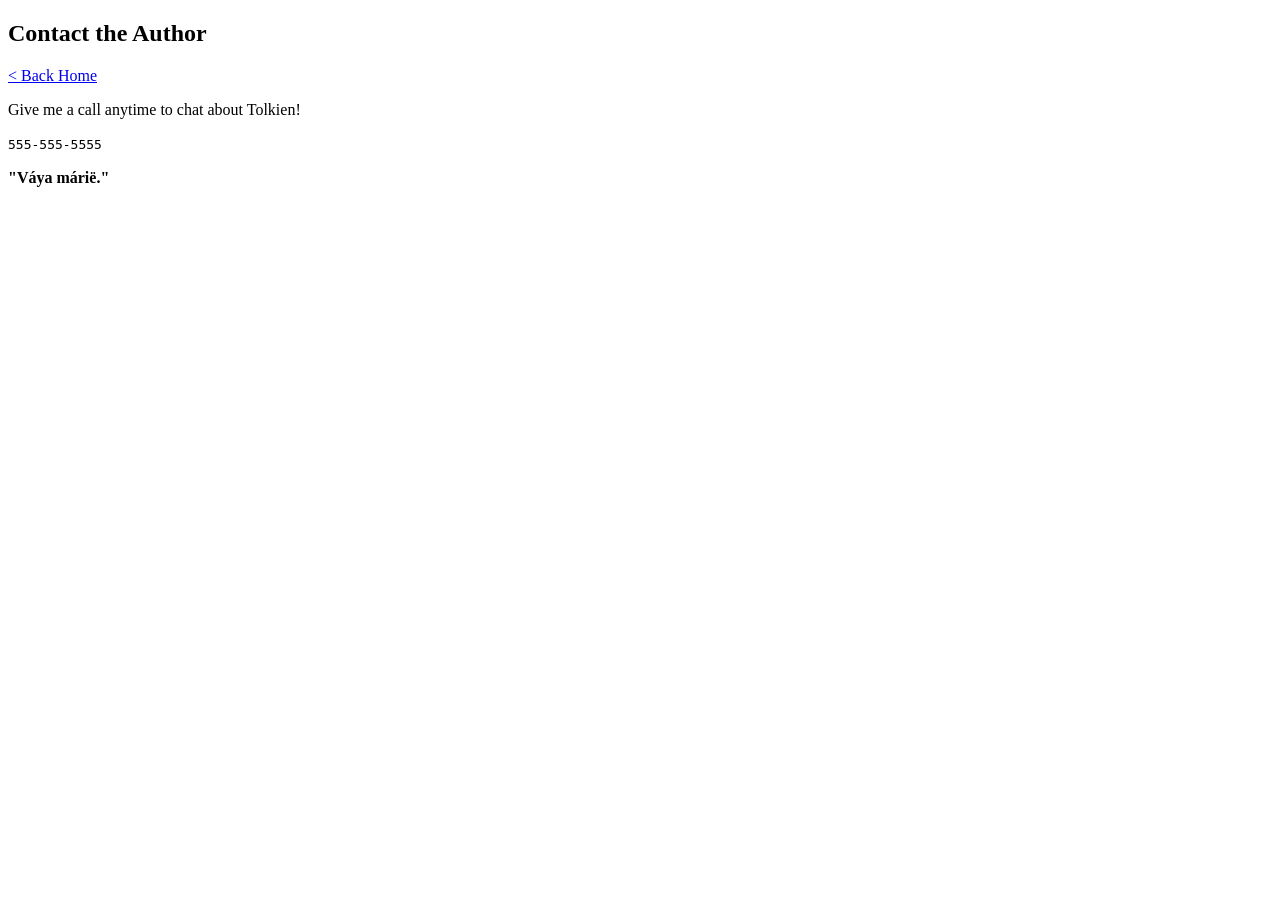
==== docs/contact/index.html @ 65520785 "Adjusted to serve website on github pages" ====
<!doctype html>
<html>
  <head>
    <meta charset="utf-8" />
    <meta name="viewport" content="width=device-width, initial-scale=1" />
    <title>Contact the Author</title>
    <link href="/static-site-generator/index.css" rel="stylesheet" />
  </head>

  <body>
    <article><div><h1>Contact the Author</h1><p><a href="/static-site-generator/">< Back Home</a></p><p>Give me a call anytime to chat about Tolkien!</p><p><code>555-555-5555</code></p><p><b>"Váya márië."</b></p></div></article>
  </body>
</html>
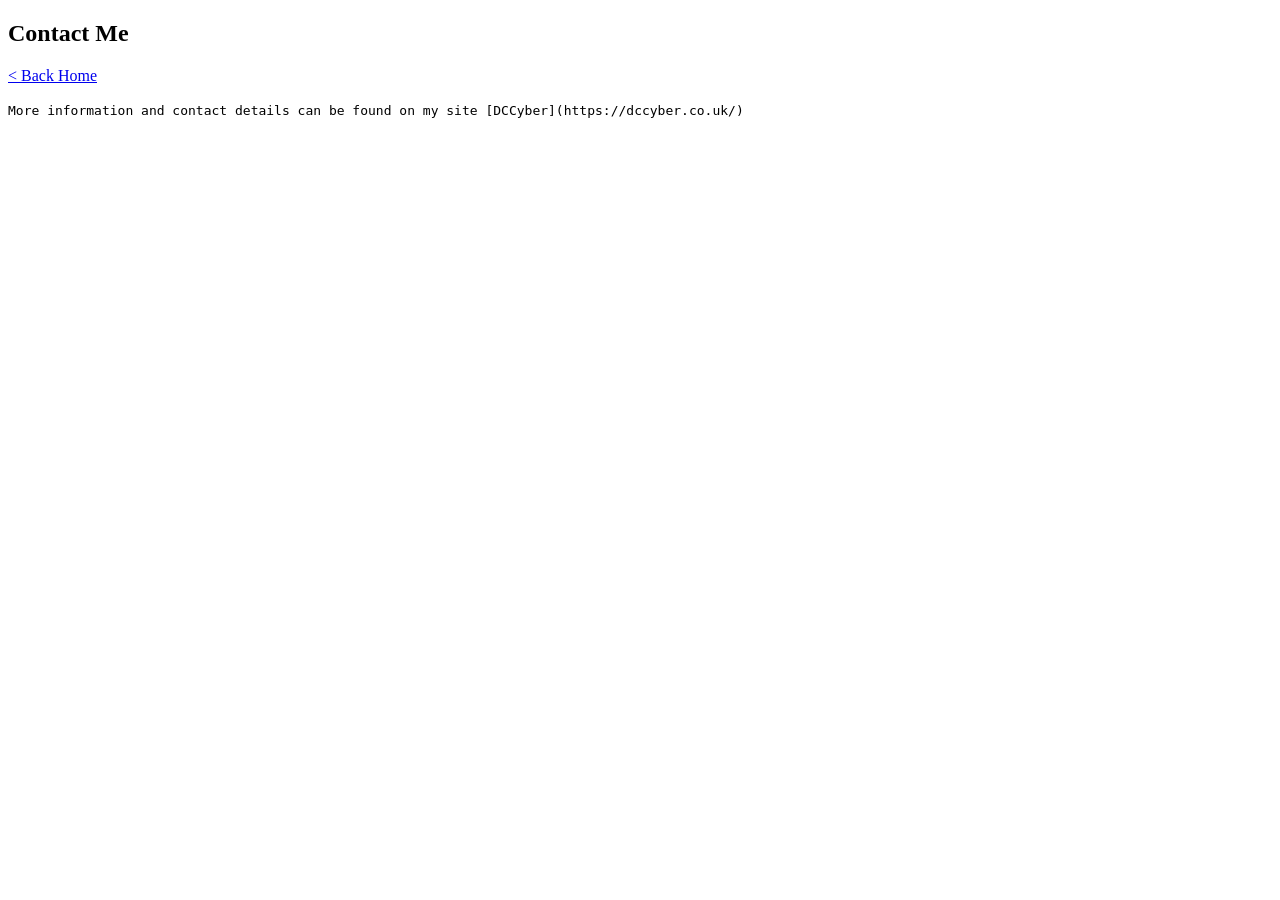
==== commit 398d2780: "Removed content from Boot.dev course and replaced with basic landing page to be built on later" ====
--- a/docs/contact/index.html
+++ b/docs/contact/index.html
@@ -3,11 +3,11 @@
   <head>
     <meta charset="utf-8" />
     <meta name="viewport" content="width=device-width, initial-scale=1" />
-    <title>Contact the Author</title>
+    <title>Contact Me</title>
     <link href="/static-site-generator/index.css" rel="stylesheet" />
   </head>
 
   <body>
-    <article><div><h1>Contact the Author</h1><p><a href="/static-site-generator/">< Back Home</a></p><p>Give me a call anytime to chat about Tolkien!</p><p><code>555-555-5555</code></p><p><b>"Váya márië."</b></p></div></article>
+    <article><div><h1>Contact Me</h1><p><a href="/static-site-generator/">< Back Home</a></p><p><code>More information and contact details can be found on my site [DCCyber](https://dccyber.co.uk/)</code></p></div></article>
   </body>
 </html>
